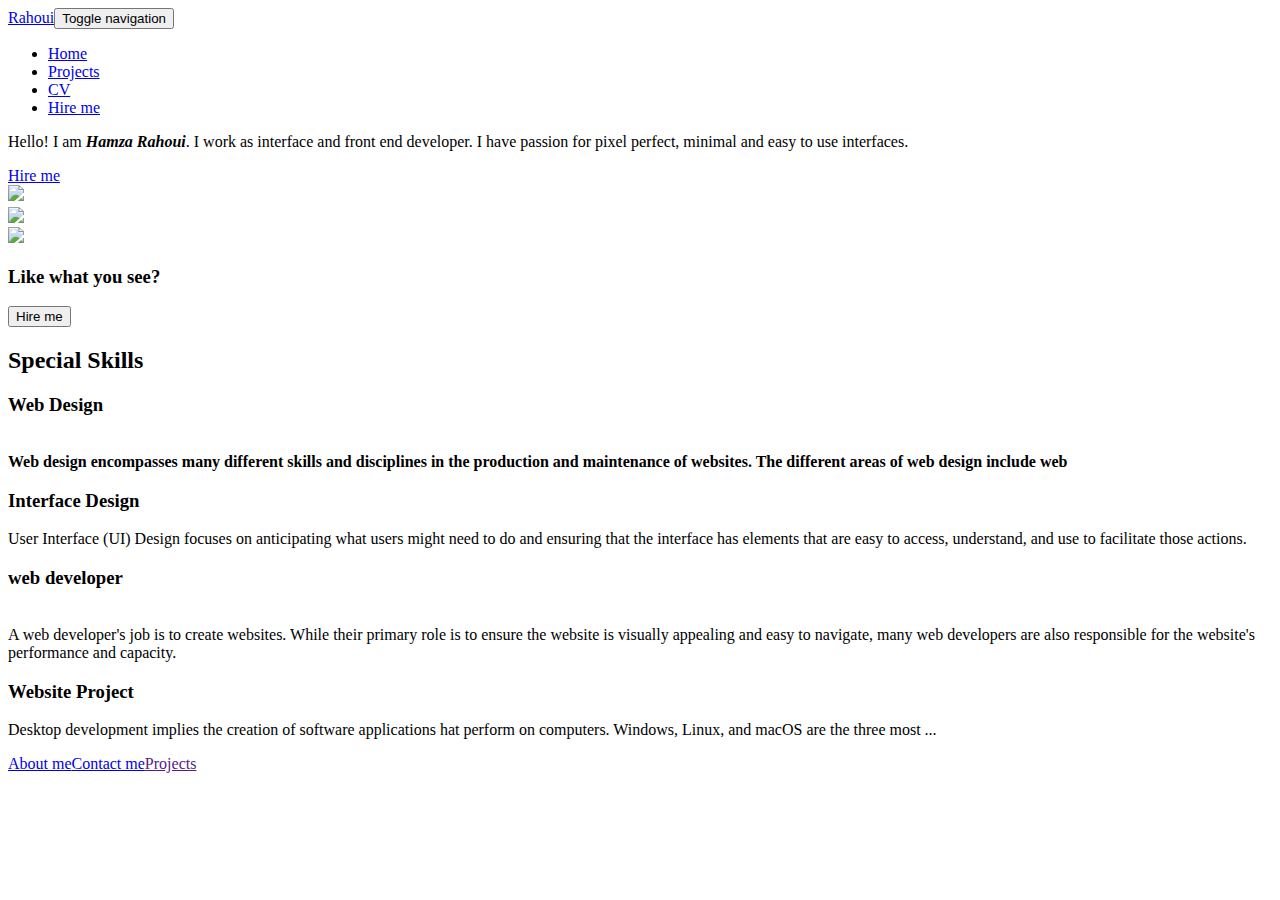
==== index.html @ b154d28e "Update index.html" ====
<!DOCTYPE html>
<html>

<head>
    <meta charset="utf-8">
    <meta name="viewport" content="width=device-width, initial-scale=1.0, shrink-to-fit=no">
    <title>Home - Rahoui</title>
    <link rel="stylesheet" href="assets/bootstrap/css/bootstrap.min.css">
    <link rel="stylesheet" href="https://fonts.googleapis.com/css?family=Lato:300,400,700&amp;display=swap">
    <link rel="stylesheet" href="assets/fonts/ionicons.min.css">
    <link rel="stylesheet" href="assets/css/pikaday.min.css">
    <link rel="icon" href="assets/icons/check-profile.png">
    <!-- Google tag (gtag.js) -->
<script async src="https://www.googletagmanager.com/gtag/js?id=G-GFF7YYGGV1"></script>
<script>
  window.dataLayer = window.dataLayer || [];
  function gtag(){dataLayer.push(arguments);}
  gtag('js', new Date());

  gtag('config', 'G-GFF7YYGGV1');
</script>
</head>

<body>
    <nav class="navbar navbar-dark navbar-expand-lg fixed-top bg-white portfolio-navbar gradient">
        <div class="container"><a class="navbar-brand logo" href="index.html">Rahoui</a><button data-bs-toggle="collapse" class="navbar-toggler" data-bs-target="#navbarNav"><span class="visually-hidden">Toggle navigation</span><span class="navbar-toggler-icon"></span></button>
            <div class="collapse navbar-collapse" id="navbarNav">
                <ul class="navbar-nav ms-auto">
                    <li class="nav-item"><a class="nav-link active" href="index.html">Home</a></li>
                    <li class="nav-item"><a class="nav-link" href="projects-grid-cards.html">Projects</a></li>
                    <li class="nav-item"><a class="nav-link" href="cv.html">CV</a></li>
                    <li class="nav-item"><a class="nav-link" href="hire-me.html">Hire me</a></li>
                </ul>
            </div>
        </div>
    </nav>
    <main class="page lanidng-page">
        <section class="portfolio-block block-intro">
            <div class="container">
                <div class="about-me">
                    <p>Hello! I am <strong><em>Hamza Rahoui</em></strong>. I work as interface and front end developer. I have passion for pixel perfect, minimal and easy to use interfaces.</p><a class="btn btn-outline-primary" role="button" href="hire-me.html">Hire me</a>
                </div>
            </div>
        </section>
        <section class="portfolio-block photography">
            <div class="container">
                <div class="row g-0">
                    <div class="col-md-6 col-lg-4 item zoom-on-hover"><a href="https://www.softskillsofppt.com" target="_blank"><img class="img-fluid image" src="assets/img/nature/Opera%20Snapshot_2023-03-04_105835_www.softskillsofppt.com.png" style="padding-bottom: 0px;margin-bottom: 2px;height: 228.575px;"></a></div>
                    <div class="col-md-6 col-lg-4 item zoom-on-hover"><a href="https://rahouihamza.github.io/Website_Developer/" target="_blank"><img class="img-fluid image" src="assets/img/nature/Opera%20Snapshot_2023-03-04_105923_rahouihamza.github.io.png" style="height: 227.575px;background: url(&quot;https://cdn.bootstrapstudio.io/placeholders/1400x800.png&quot;);"></a></div>
                    <div class="col-md-6 col-lg-4 item zoom-on-hover"><a href="https://rahouihamza.github.io/CenterALnajah/" target="_blank"><img class="img-fluid image" src="assets/img/tech/Opera%20Snapshot_2023-03-04_110009_rahouihamza.github.io.png"></a></div>
                </div>
            </div>
        </section>
        <section class="portfolio-block call-to-action border-bottom">
            <div class="container">
                <div class="d-flex justify-content-center align-items-center content">
                    <h3>Like what you see?</h3><button class="btn btn-outline-primary btn-lg" type="button">Hire me</button>
                </div>
            </div>
        </section>
        <section class="portfolio-block skills">
            <div class="container">
                <div class="heading">
                    <h2>Special Skills</h2>
                </div>
                <div class="row">
                    <div class="col-md-4">
                        <div class="card special-skill-item border-0">
                            <div class="card-header bg-transparent border-0"><i class="icon ion-ios-star-outline"></i></div>
                            <div class="card-body">
                                <h3 class="card-title">Web Design</h3>
                                <p class="card-text"><br><strong>Web design encompasses many different skills and disciplines in the production and maintenance of websites. The different areas of web design include web</strong></p>
                            </div>
                        </div>
                    </div>
                    <div class="col-md-4">
                        <div class="card special-skill-item border-0">
                            <div class="card-header bg-transparent border-0"><i class="icon ion-ios-lightbulb-outline"></i></div>
                            <div class="card-body">
                                <h3 class="card-title">Interface Design</h3>
                                <p class="card-text">User Interface (UI) Design focuses on anticipating what users might need to do and ensuring that the interface has elements that are easy to access, understand, and use to facilitate those actions.</p>
                            </div>
                        </div>
                    </div>
                    <div class="col-md-4">
                        <div class="card special-skill-item border-0">
                            <div class="card-header bg-transparent border-0"><i class="icon ion-code"></i></div>
                            <div class="card-body">
                                <h3 class="card-title">web developer</h3>
                                <p class="card-text"><br>A web developer's job is to create websites. While their primary role is to ensure the website is visually appealing and easy to navigate, many web developers are also responsible for the website's performance and capacity.</p>
                            </div>
                        </div>
                    </div>
                </div>
            </div>
        </section>
    </main>
    <section class="portfolio-block website gradient">
        <div class="container">
            <div class="row align-items-center">
                <div class="col-md-12 col-lg-5 offset-lg-1 text">
                    <h3>Website Project</h3>
                    <p>Desktop development implies the creation of software applications hat perform on computers. Windows, Linux, and macOS are the three most ...</p>
                </div>
                <div class="col-md-12 col-lg-5">
                    <div class="portfolio-laptop-mockup">
                        <div class="screen">
                            <div class="screen-content" style="background-image: url(&quot;assets/img/tech/image6.png&quot;);"></div>
                        </div>
                        <div class="keyboard"></div>
                    </div>
                </div>
            </div>
        </div>
    </section>
    <footer class="page-footer">
        <div class="container">
            <div class="links"><a href="cv.html">About me</a><a href="hire-me.html">Contact me</a><a href="">Projects</a></div>
            <div class="social-icons"><a href="https://github.com/RahouiHamza" target="_blank"><i class="icon ion-social-github"></i></a><a href="https://www.instagram.com/haamza_rh/" target="_blank"><i class="icon ion-social-instagram-outline"></i></a><a href="https://www.linkedin.com/in/hamza-rahoui-2b802a247/" target="_blank"><i class="icon ion-social-linkedin"></i></a></div>
        </div>
    </footer>
    <script src="assets/bootstrap/js/bootstrap.min.js"></script>
    <script src="assets/js/pikaday.min.js"></script>
    <script src="assets/js/theme.js"></script>
</body>

</html>
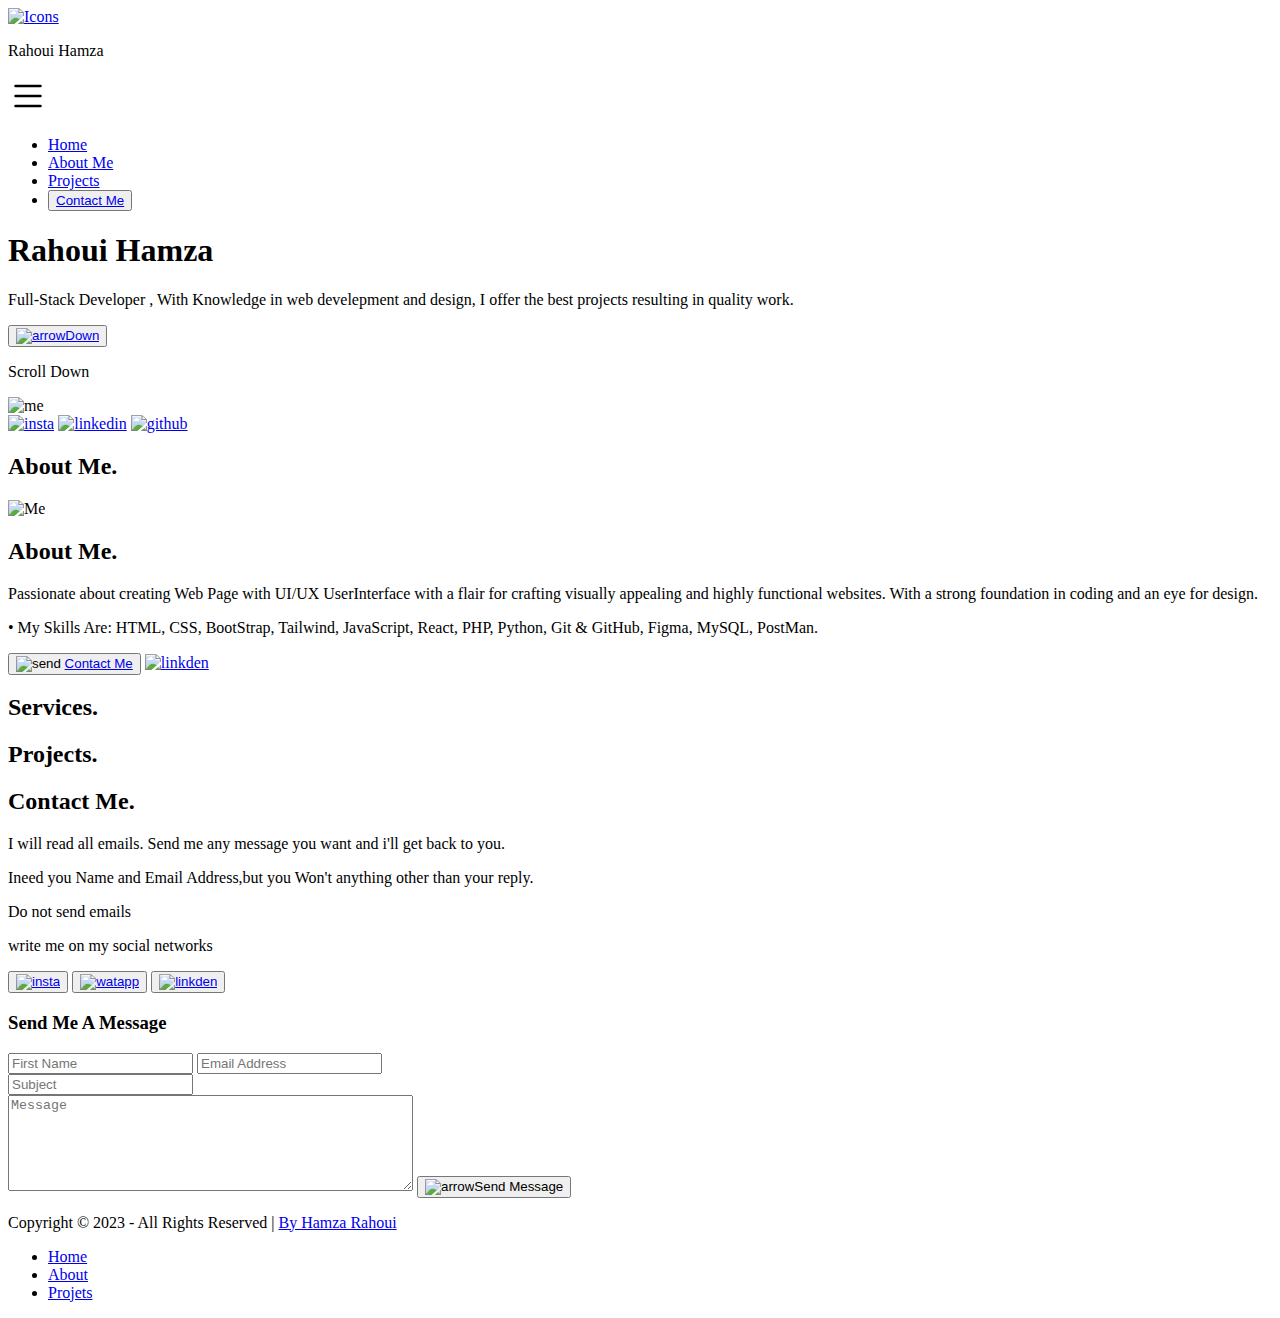
==== commit 0e646149: "Add files via upload" ====
--- a/index.html
+++ b/index.html
@@ -1,127 +1,145 @@
-<!DOCTYPE html>
-<html>
-
-<head>
-    <meta charset="utf-8">
-    <meta name="viewport" content="width=device-width, initial-scale=1.0, shrink-to-fit=no">
-    <title>Home - Rahoui</title>
-    <link rel="stylesheet" href="assets/bootstrap/css/bootstrap.min.css">
-    <link rel="stylesheet" href="https://fonts.googleapis.com/css?family=Lato:300,400,700&amp;display=swap">
-    <link rel="stylesheet" href="assets/fonts/ionicons.min.css">
-    <link rel="stylesheet" href="assets/css/pikaday.min.css">
-    <link rel="icon" href="assets/icons/check-profile.png">
-    <!-- Google tag (gtag.js) -->
-<script async src="https://www.googletagmanager.com/gtag/js?id=G-GFF7YYGGV1"></script>
-<script>
-  window.dataLayer = window.dataLayer || [];
-  function gtag(){dataLayer.push(arguments);}
-  gtag('js', new Date());
-
-  gtag('config', 'G-GFF7YYGGV1');
-</script>
-</head>
-
-<body>
-    <nav class="navbar navbar-dark navbar-expand-lg fixed-top bg-white portfolio-navbar gradient">
-        <div class="container"><a class="navbar-brand logo" href="index.html">Rahoui</a><button data-bs-toggle="collapse" class="navbar-toggler" data-bs-target="#navbarNav"><span class="visually-hidden">Toggle navigation</span><span class="navbar-toggler-icon"></span></button>
-            <div class="collapse navbar-collapse" id="navbarNav">
-                <ul class="navbar-nav ms-auto">
-                    <li class="nav-item"><a class="nav-link active" href="index.html">Home</a></li>
-                    <li class="nav-item"><a class="nav-link" href="projects-grid-cards.html">Projects</a></li>
-                    <li class="nav-item"><a class="nav-link" href="cv.html">CV</a></li>
-                    <li class="nav-item"><a class="nav-link" href="hire-me.html">Hire me</a></li>
-                </ul>
-            </div>
-        </div>
-    </nav>
-    <main class="page lanidng-page">
-        <section class="portfolio-block block-intro">
-            <div class="container">
-                <div class="about-me">
-                    <p>Hello! I am <strong><em>Hamza Rahoui</em></strong>. I work as interface and front end developer. I have passion for pixel perfect, minimal and easy to use interfaces.</p><a class="btn btn-outline-primary" role="button" href="hire-me.html">Hire me</a>
-                </div>
-            </div>
-        </section>
-        <section class="portfolio-block photography">
-            <div class="container">
-                <div class="row g-0">
-                    <div class="col-md-6 col-lg-4 item zoom-on-hover"><a href="https://www.softskillsofppt.com" target="_blank"><img class="img-fluid image" src="assets/img/nature/Opera%20Snapshot_2023-03-04_105835_www.softskillsofppt.com.png" style="padding-bottom: 0px;margin-bottom: 2px;height: 228.575px;"></a></div>
-                    <div class="col-md-6 col-lg-4 item zoom-on-hover"><a href="https://rahouihamza.github.io/Website_Developer/" target="_blank"><img class="img-fluid image" src="assets/img/nature/Opera%20Snapshot_2023-03-04_105923_rahouihamza.github.io.png" style="height: 227.575px;background: url(&quot;https://cdn.bootstrapstudio.io/placeholders/1400x800.png&quot;);"></a></div>
-                    <div class="col-md-6 col-lg-4 item zoom-on-hover"><a href="https://rahouihamza.github.io/CenterALnajah/" target="_blank"><img class="img-fluid image" src="assets/img/tech/Opera%20Snapshot_2023-03-04_110009_rahouihamza.github.io.png"></a></div>
-                </div>
-            </div>
-        </section>
-        <section class="portfolio-block call-to-action border-bottom">
-            <div class="container">
-                <div class="d-flex justify-content-center align-items-center content">
-                    <h3>Like what you see?</h3><button class="btn btn-outline-primary btn-lg" type="button">Hire me</button>
-                </div>
-            </div>
-        </section>
-        <section class="portfolio-block skills">
-            <div class="container">
-                <div class="heading">
-                    <h2>Special Skills</h2>
-                </div>
-                <div class="row">
-                    <div class="col-md-4">
-                        <div class="card special-skill-item border-0">
-                            <div class="card-header bg-transparent border-0"><i class="icon ion-ios-star-outline"></i></div>
-                            <div class="card-body">
-                                <h3 class="card-title">Web Design</h3>
-                                <p class="card-text"><br><strong>Web design encompasses many different skills and disciplines in the production and maintenance of websites. The different areas of web design include web</strong></p>
-                            </div>
-                        </div>
-                    </div>
-                    <div class="col-md-4">
-                        <div class="card special-skill-item border-0">
-                            <div class="card-header bg-transparent border-0"><i class="icon ion-ios-lightbulb-outline"></i></div>
-                            <div class="card-body">
-                                <h3 class="card-title">Interface Design</h3>
-                                <p class="card-text">User Interface (UI) Design focuses on anticipating what users might need to do and ensuring that the interface has elements that are easy to access, understand, and use to facilitate those actions.</p>
-                            </div>
-                        </div>
-                    </div>
-                    <div class="col-md-4">
-                        <div class="card special-skill-item border-0">
-                            <div class="card-header bg-transparent border-0"><i class="icon ion-code"></i></div>
-                            <div class="card-body">
-                                <h3 class="card-title">web developer</h3>
-                                <p class="card-text"><br>A web developer's job is to create websites. While their primary role is to ensure the website is visually appealing and easy to navigate, many web developers are also responsible for the website's performance and capacity.</p>
-                            </div>
-                        </div>
-                    </div>
-                </div>
-            </div>
-        </section>
-    </main>
-    <section class="portfolio-block website gradient">
-        <div class="container">
-            <div class="row align-items-center">
-                <div class="col-md-12 col-lg-5 offset-lg-1 text">
-                    <h3>Website Project</h3>
-                    <p>Desktop development implies the creation of software applications hat perform on computers. Windows, Linux, and macOS are the three most ...</p>
-                </div>
-                <div class="col-md-12 col-lg-5">
-                    <div class="portfolio-laptop-mockup">
-                        <div class="screen">
-                            <div class="screen-content" style="background-image: url(&quot;assets/img/tech/image6.png&quot;);"></div>
-                        </div>
-                        <div class="keyboard"></div>
-                    </div>
-                </div>
-            </div>
-        </div>
-    </section>
-    <footer class="page-footer">
-        <div class="container">
-            <div class="links"><a href="cv.html">About me</a><a href="hire-me.html">Contact me</a><a href="">Projects</a></div>
-            <div class="social-icons"><a href="https://github.com/RahouiHamza" target="_blank"><i class="icon ion-social-github"></i></a><a href="https://www.instagram.com/haamza_rh/" target="_blank"><i class="icon ion-social-instagram-outline"></i></a><a href="https://www.linkedin.com/in/hamza-rahoui-2b802a247/" target="_blank"><i class="icon ion-social-linkedin"></i></a></div>
-        </div>
-    </footer>
-    <script src="assets/bootstrap/js/bootstrap.min.js"></script>
-    <script src="assets/js/pikaday.min.js"></script>
-    <script src="assets/js/theme.js"></script>
-</body>
-
-</html>
+<!DOCTYPE html>
+<html lang="en">
+<head>
+    <meta charset="UTF-8">
+    <meta http-equiv="X-UA-Compatible" content="IE=edge">
+    <meta name="viewport" content="width=device-width, initial-scale=1.0">
+    <link rel="stylesheet" href="style/style.css">
+    <script src="app.js" defer></script>
+    <link rel="icon" type="image/x-icon" href="Data/Icons/favicon.png">
+    <title>RH-Hamza</title>
+</head>
+<body>
+    <section class="TopSection" id="Home">
+        <nav>
+            <div class="iconsDiv">
+                <a href="#"><img src="Data/Icons/favicon.png" alt="Icons" class="iconsNav"></a>
+                <p>Rahoui Hamza</p>
+            </div>
+            <div class="humberger">
+                <svg class="menu" xmlns="http://www.w3.org/2000/svg" width="40" height="40" fill="currentColor" class="bi bi-list" viewBox="0 0 16 16">
+                    <path fill-rule="evenodd" d="M2.5 12a.5.5 0 0 1 .5-.5h10a.5.5 0 0 1 0 1H3a.5.5 0 0 1-.5-.5zm0-4a.5.5 0 0 1 .5-.5h10a.5.5 0 0 1 0 1H3a.5.5 0 0 1-.5-.5zm0-4a.5.5 0 0 1 .5-.5h10a.5.5 0 0 1 0 1H3a.5.5 0 0 1-.5-.5z"/>
+                </svg>
+            </div>
+            <ul class="ulNav">
+                <li><a href="#Home">Home</a></li>
+                <li><a href="#About-Me">About Me</a></li>
+                <li><a href="#Projets">Projects</a></li>
+                <li><button id="btn"><a href="#Contact-Me">Contact Me</a></button></li>
+            </ul>
+            
+        </nav>
+        <header >
+            <div class="All-Content-Header-1">
+                <h1>Rahoui Hamza</h1>
+                <P class="cnt">
+                    <Span id="title">Full-Stack Developer</Span> , With Knowledge in web develepment
+                    and design, I offer the best projects resulting in quality work.
+                </P>
+
+                <div class="scroll-Down">
+                    <button class="btnDown"><a href="#Contact-Me"><img src="Data/Icons/icons8-double-down-24.png" alt="arrowDown"></a></button>
+                    <p>Scroll Down</p>
+                </div>
+            </div>
+            <div class="All-Content-Header-2">
+                <img src="Data/image/photo1671831077 (4).jpeg" alt="me" id="me">
+                <div class="SocailMedia">
+                    <a href="https://www.instagram.com/haamza_rh/"  target="_blank"><img src="Data/Icons/insta.png" alt="insta"></a>
+                    <a href="https://www.linkedin.com/in/hamza-rahoui-2b802a247/" target="_blank"><img src="Data/Icons/Linkdin.png" alt="linkedin"></a>
+                    <a href="https://github.com/RahouiHamza" target="_blank"><img src="Data/Icons/github.png" alt="github"></a>
+                </div>
+
+            </div>
+            
+        </header>
+    </section>
+
+    <section class="TopSection-2" id="About-Me">
+        <h2>About Me<span id="point">.</span></h2>
+        <div class="aboutCnt">
+            <img src="Data/image/photo1671831077 (3).jpeg" alt="Me" id="Me-1">
+
+            <div class="paragraphe">
+                <h2>About Me<span id="point">.</span></h2>
+                <p class="pp2" >
+                    Passionate about creating <span>Web Page</span> with <span>UI/UX UserInterface</span> with a flair for crafting visually 
+                    appealing and highly functional websites. 
+                    With a strong foundation in coding and an eye for design.
+                </p>
+                <p>• <span>My Skills Are: </span>HTML, CSS, BootStrap, Tailwind, JavaScript, React, PHP, Python, Git & GitHub, Figma, MySQL, PostMan.</p>
+                <div class="contactlink">
+                    <button class="btnflex">
+                        <img src="Data/Icons/send.png" alt="send" id="image-contact-1">
+                        <a href="#Contact-Me">Contact Me</a>
+                    </button>
+                    <span id="border"><a href="https://www.linkedin.com/in/hamza-rahoui-2b802a247/" target="_blank"><img src="Data/Icons/light linkedin.png" alt="linkden" id="image-contact-2"></a></span>
+                </div>
+            </div>
+        </div>
+    </section>
+
+    <section class="TopSection-3">
+        <h2>Services<span id="point">.</span></h2>
+        <div class="Serves">
+        </div>
+    </section>
+
+    <section class="TopSection-4" id="Projets">
+        <h2>Projects<span id="point">.</span></h2>
+        <div class="DivProjet">
+        </div>
+    </section>
+
+    <section class="TopSection-5" id="Contact-Me">
+        <div class="flexAll">
+            <div class="header-1">
+                <div class="miniHeader-1">
+                    <h2>Contact Me<span id="point">.</span></h2>
+                    <p class="p1">I will read all emails. Send me any message you want and i'll get back to you.</p>
+                    <p >
+                        Ineed you <span id="conatctspan">Name</span> and <span id="conatctspan">Email Address</span>,but
+                        you Won't anything other than your reply.
+                    </p>
+                </div>
+                <div class="miniHeader-2">
+                    <div>
+                        <p class="p2">Do not send emails</p>
+                        <p class="p1">write me on my social networks</p>
+                    </div>
+                    <button><a href="https://www.instagram.com/haamza_rh/" target="_blank"><img src="Data/Icons/insta.png" alt="insta"></a></button>
+                    <button><a href="https://wa.link/mrydk3" target="_blank"><img src="Data/Icons/Watsaap.png" alt="watapp"></a></button>
+                    <button><a href="https://www.linkedin.com/in/hamza-rahoui-2b802a247/" target="_blank"><img src="Data/Icons/Linkdin.png" alt="linkden"></a></button>
+                </div>
+            </div>
+            <form action="https://formsubmit.co/el/xiyevu" method="post">
+                <h3>Send Me A Message</h3>
+                <div>
+                    <input type="text" placeholder="First Name"  required id="name" name="name">
+                    <input type="email" placeholder="Email Address"  required id="email" name="email">
+                </div>
+                <div >
+                    <input type="text" placeholder="Subject" id="Subject" required id="subject" name="Subject">
+                </div>
+                <textarea name="message" id="message" cols="48" rows="6" placeholder="Message" required></textarea>
+                
+                <button id="send"><img src="Data/Icons/send.png" alt="arrow">Send Message</button>
+            </form>
+        </div>
+    </section>
+
+    <footer>
+        <div class="allfooter">
+            <p>
+                Copyright © 2023 - All Rights Reserved | <span><a href="https://www.linkedin.com/in/hamza-rahoui-2b802a247/">By Hamza Rahoui</a></span>
+            </p>
+            <ul>
+                <li><a href="#Home">Home</a></li>
+                <li><a href="#About-Me">About</a></li>
+                <li><a href="#Projets">Projets</a></li>
+            </ul>
+        </div>
+    </footer>
+</head>
+</body>
+</html>